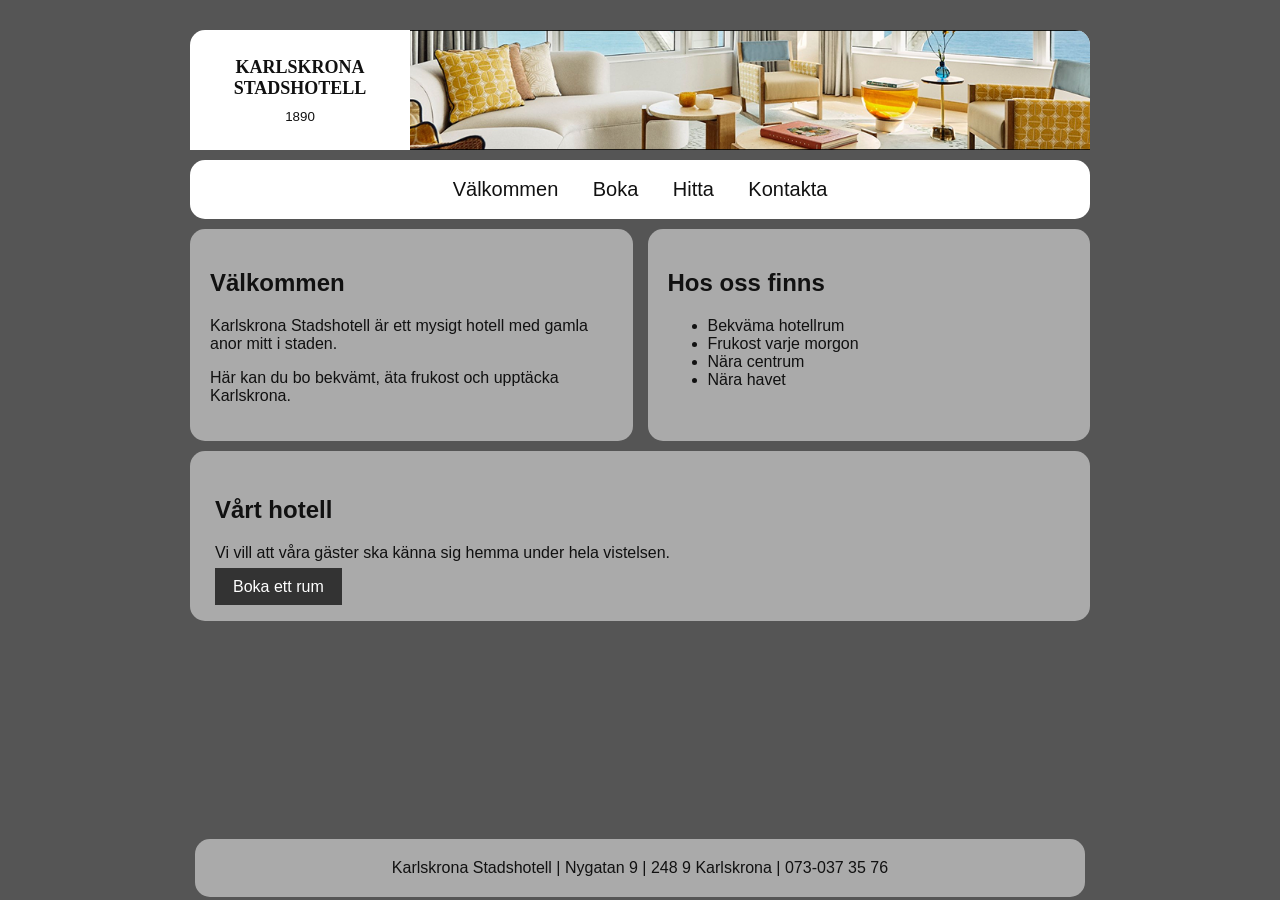
==== index.html @ 51c300fd "Add files via upload" ====
<!DOCTYPE html>
<html lang="sv">

<head>
  <meta charset="UTF-8">
  <meta name="viewport" content="width=device-width, initial-scale=1">
  <meta name="description" content="Välkommen till Karlskrona Stadshotell.">
  <title>Karlskrona Stadshotell - Välkommen</title>
  <link rel="stylesheet" href="css/style.css">
  <script src="js/script.js" defer></script>
</head>

<body>

  <header>
    <div class="top">
      <div class="logo">
        <strong>KARLSKRONA<br>STADSHOTELL</strong>
        <small>1890</small>
      </div>
      <img src="images/hotell.png" alt="Karlskrona Stadshotell">

    </div>
    <nav>
      <a href="index.html">Välkommen</a>
      <a href="boka.html">Boka</a>
      <a href="hitta.html">Hitta</a>
      <a href="kontakta.html">Kontakta</a>
    </nav>
  </header>

  <main>

    <section class="cards">
      <div>
        <h1>Välkommen</h1>
        <p>Karlskrona Stadshotell är ett mysigt hotell med gamla anor mitt i staden.</p>
        <p>Här kan du bo bekvämt, äta frukost och upptäcka Karlskrona.</p>
      </div>
      <div>
        <h2>Hos oss finns</h2>
        <ul>
          <li>Bekväma hotellrum</li>
          <li>Frukost varje morgon</li>
          <li>Nära centrum</li>
          <li>Nära havet</li>
        </ul>
      </div>
    </section>
    <section>
      <h2>Vårt hotell</h2>
      <p>Vi vill att våra gäster ska känna sig hemma under hela vistelsen.</p>
      <a class="button" href="boka.html">Boka ett rum</a>
    </section>

  </main>

  <footer>
    Karlskrona Stadshotell | Nygatan 9 | 248 9 Karlskrona | 073-037 35 76
  </footer>

</body>

</html>
---- css/style.css ----
body {
  background: #555;
  font-family: Arial, sans-serif;
  margin: 0;
  color: #111;
}

header {
  max-width: 900px;
  margin: 30px auto 0;
}


.top {
  display: flex;
  align-items: center;
  background: white;
  height: 120px;
  overflow: hidden;
  border-radius: 15px 15px 0 0;
}

.logo {
  width: 220px;
  text-align: center;
  padding: 25px 10px;
  box-sizing: border-box;
  flex-shrink: 0;
}

.logo strong {
  font-family: Georgia, serif;
  font-size: 18px;
}

.logo small {
  display: block;
  margin-top: 10px;
}


.top img {
  width: 100%;
  height: 100%;
  object-fit: cover;
  display: block;
  min-width: 0;
}

nav {
  background: white;
  margin-top: 10px;
  padding: 18px;
  border-radius: 15px;
  text-align: center;
}

nav a {
  color: #111;
  text-decoration: none;
  margin: 0 15px;
  font-size: 20px;
}

nav a:hover {
  text-decoration: underline;
}

main {
  max-width: 900px;
  margin: 10px auto;
  min-height: 600px;
}

section {
  background: #aaa;
  padding: 25px;
  margin: 10px 0;
  border-radius: 15px;
}

.cards {
  display: flex;
  gap: 15px;
  background: none;
  padding: 0;
}

.cards div {
  background: #aaa;
  padding: 20px;
  flex: 1;
  border-radius: 15px;
}

.button,
button {
  background: #333;
  color: white;
  padding: 10px 18px;
  border: 0;
  text-decoration: none;
}

label {
  display: block;
  margin-top: 12px;
}

input,
select,
textarea {
  width: 100%;
  padding: 8px;
  box-sizing: border-box;
}

.map {
  height: 400px;
}

.map iframe {
  width: 100%;
  height: 100%;
  border: 0;
}

footer {
  max-width: 850px;
  margin: auto;
  background: #aaa;
  padding: 20px;
  text-align: center;
  border-radius: 15px;
}


@media (max-width: 700px) {

  header,
  main {
    width: 92%;
  }

  .top {
    height: auto;
    display: block;
  }

  .logo {
    width: 100%;
  }

  .top img {
    width: 100%;
    height: auto;
  }

  nav a {
    display: block;
    margin: 10px;
  }

  .cards {
    display: block;
  }

  .cards div {
    margin-bottom: 10px;
  }
}
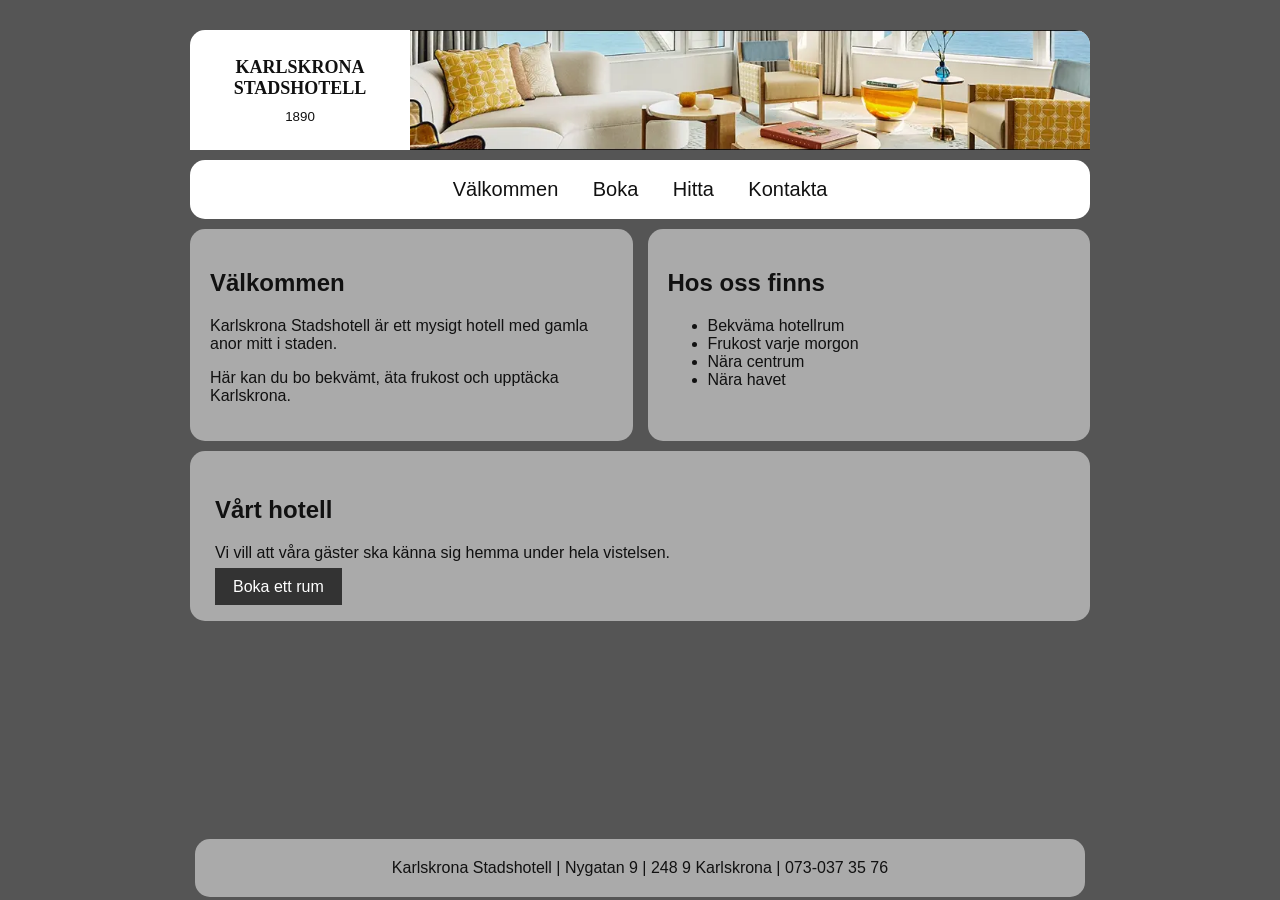
==== commit 12e67512: "Update index.html" ====
--- a/index.html
+++ b/index.html
@@ -18,7 +18,7 @@
         <strong>KARLSKRONA<br>STADSHOTELL</strong>
         <small>1890</small>
       </div>
-      <img src="images/hotell.png" alt="Karlskrona Stadshotell">
+      <img src="images/hotell.webp" alt="Karlskrona Stadshotell">
 
     </div>
     <nav>
@@ -61,4 +61,4 @@
 
 </body>
 
-</html>+</html>
